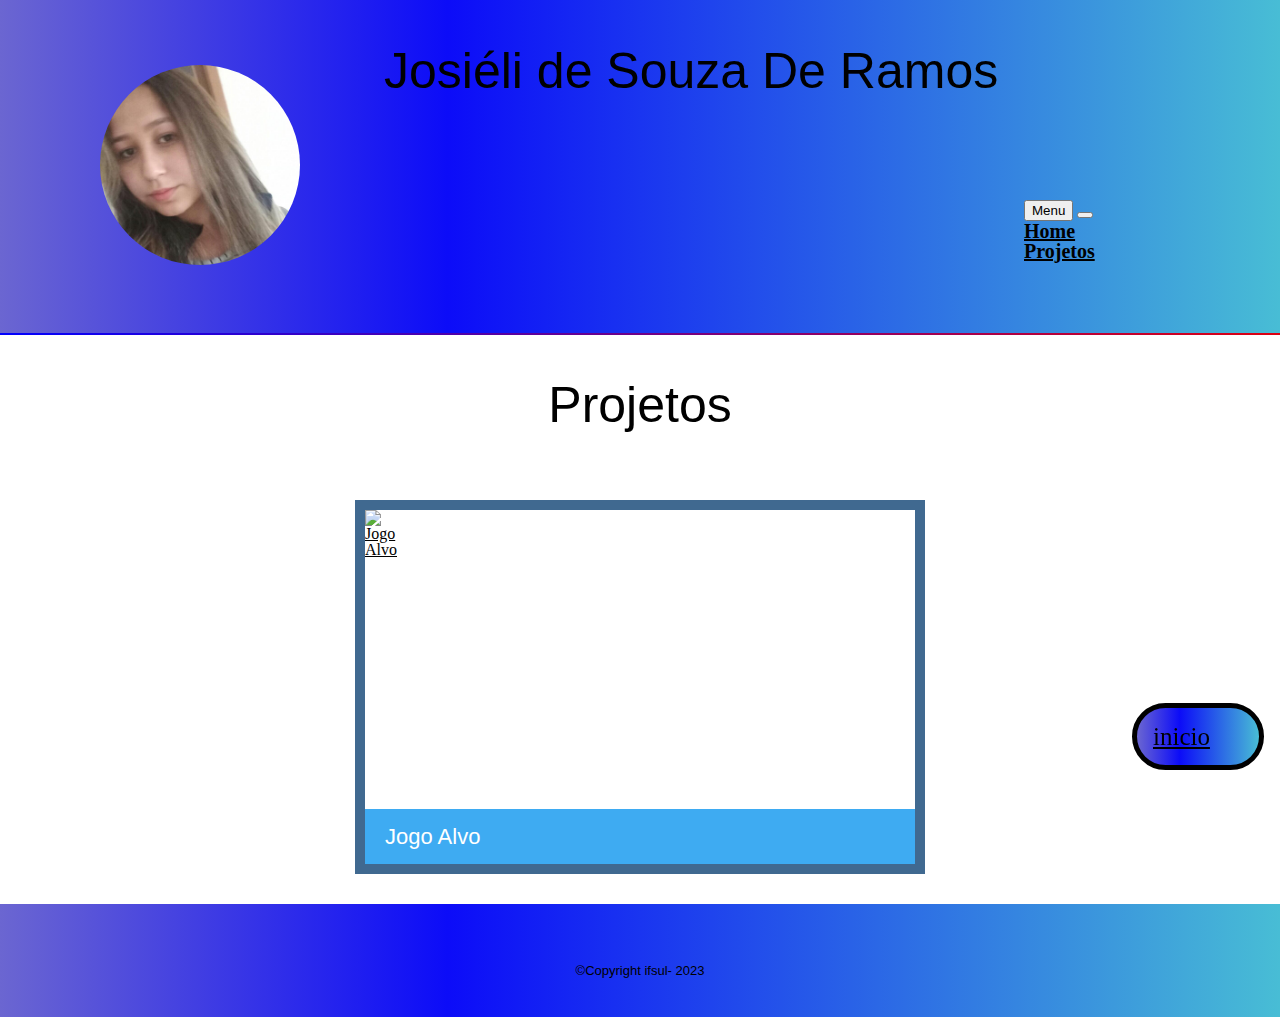
==== pages/projeto.html @ 045ae64d "first commit" ====
<!DOCTYPE html>
<html>

<head>
    <meta charset="UTF-8">
    <title>Meus projetos</title>
    <link rel="stylesheet" href="../style/reset.css">
    <meta name="viewport" content="width=device-width, initial-scale=1.0">
    <meta http-equiv="X-UA-Compatible" content="IE=edge">

    <link rel="stylesheet" href="https://stackpath.bootstrapcdn.com/bootstrap/4.1.3/css/bootstrap.min.css"
        integrity="sha384-MCw98/SFnGE8fJT3GXwEOngsV7Zt27NXFoaoApmYm81iuXoPkFOJwJ8ERdknLPMO" crossorigin="anonymous">
    <script src="https://code.jquery.com/jquery-3.3.1.slim.min.js"
        integrity="sha384-q8i/X+965DzO0rT7abK41JStQIAqVgRVzpbzo5smXKp4YfRvH+8abtTE1Pi6jizo"
        crossorigin="anonymous"></script>
    <script src="https://cdnjs.cloudflare.com/ajax/libs/popper.js/1.14.3/umd/popper.min.js"
        integrity="sha384-ZMP7rVo3mIykV+2+9J3UJ46jBk0WLaUAdn689aCwoqbBJiSnjAK/l8WvCWPIPm49"
        crossorigin="anonymous"></script>
    <script src="https://stackpath.bootstrapcdn.com/bootstrap/4.1.3/js/bootstrap.min.js"
        integrity="sha384-ChfqqxuZUCnJSK3+MXmPNIyE6ZbWh2IMqE241rYiqJxyMiZ6OW/JmZQ5stwEULTy"
        crossorigin="anonymous"></script>
    <link rel="stylesheet" href="../style/projeto.css">
    <link rel="stylesheet" href="../style/styleindex.css">
</head>

<body>
    <header class="logo">
        <div id="voltar-inicio"></div>
        <section class="principal">
            <h1>Josiéli de Souza De Ramos</h1>
        </section>
        <img id="foto" src="../images/foto1.jpg">
        <div class="btn-group">
            <button type="button" class="btn btn-danger">Menu</button>
            <button type="button" class="btn btn-danger dropdown-toggle" data-toggle="dropdown">
                <span class="caret"></span>
                <span class="sr-only">Menu</span>
            </button>
            <nav>
                <ul class="dropdown-menu" role="menu">
                    <li><a href="./index.html">Home</a></li>
                    <li><a href="#projetos">Projetos</a></li>
                </ul>
            </nav>
            <ul>
                <li class="voltar-inicio"><a href="#voltar-inicio">inicio</a></li>
            </ul>
        </div>

    </header>

    <main>
        <section class="principal">
            <h2 class="titulo">Projetos</h2>
            <figure id="projetos">
                <span class="transicaoDaImagem next"></span>
                <span class="transicaoDaImagem prev"></span>
    
                <div id="slider">
                    <a href="#" class="transicaoDaImagem"><img src="../images/projetos/jogo-alvo.jpeg"
                            alt="Jogo Alvo" /></a>
                    <a href="#" class="transicaoDaImagem"><img src="../images/projetos/jogo-pong.jpeg"
                            alt="Jogo Pong" /></a>
                    <a href="#" class="transicaoDaImagem"><img src="../images/projetos/jogo-chute.jpeg"
                            alt="Jogo Chute" /></a>
                    <a href="#" class="transicaoDaImagem"><img src="../images/projetos/img-anoCopa.jpeg"
                            alt="Ano Copa" /></a>
                    <a href="#" class="transicaoDaImagem"><img src="../images/projetos/barbeariaAlura.jpeg"
                            alt="Site Barbearia Alura" /></a>
                </div>
    
                <figcaption></figcaption>
            </figure>
    
        </section>
        <script src="../js/projetos.js"></script>
    </main>

    <footer>
        <p class="Copyright">&copy;Copyright ifsul- 2023</p>
    </footer>

</body>

</html>
---- style/projeto.css ----
img {
    width: 550px;
}

.transicaoDaImagem {
    -webkit-transition: all ease-out 0.5s;
    -moz-transition: all ease-out 0.5s;
    -o-transition: all ease-out 0.5s;
    -ms-transition: all ease-out 0.5s;
    transition: all ease-out 0.5s;
}

#slider {
    position: absolute;
    z-index: 1;
}

#slider a {
    position: absolute;
    top: 0;
    left: 0;
    opacity: 0;
    filter: alpha(opacity=0);
}

.ativo {
    opacity: 1!important;
    filter: alpha(opacity=100)!important;
}

span {
    background: #0190EE;
    cursor: pointer;
    opacity: 0;
    filter: alpha(opacity=0);
    position: absolute;
    bottom: 40%;
    width: 43px;
    height: 43px;
    z-index: 5;
}

.next {
    right: 10px;
}

.next:before,
.next:after {
    left: 21px;
}

.next:before {
    -webkit-transform: rotate(-42deg);
    top: 5px;
}

.next:after {
    -webkit-transform: rotate(-132deg);
    top: 19px;
}

.next:before,
.next:after,
.prev:before,
.prev:after {
    content: "";
    height: 20px;
    background: #fff;
    width: 1px;
    position: absolute;
}

.prev {
    left: 10px;
}

.prev:before.prev:after {
    left: 18px;
}

.prev:before {
    -webkit-transform: rotate(42deg);
    top: 5px;
}

.prev:after {
    -webkit-transform: rotate(132deg);
    top: 19px;
}

figure:hover span {
    opacity: 0.76;
    filter: alpha(opacity=76);
}

figure {
    display: flex;
    max-width: 550px;
    height: 354px;
    position: relative;
    overflow: hidden;
    margin: 50px auto;
    top: 20px;
    border: 10px solid;
    border-color: #174978d2;
}

figcaption {
    padding-left: 20px;
    color: #fff;
    font-family: "Kaushan Script", "Lato", "arial";
    font-size: 22px;
    background: rgba(1, 144, 238, 0.76);
    width: 100%;
    position: absolute;
    bottom: 0;
    left: 0;
    line-height: 55px;
    height: 55px;
    z-index: 5;
}
---- style/styleindex.css ----
body {
    margin: 0 auto;
    padding: 0%;
}

.logo {
    background: linear-gradient(90deg, rgb(107, 102, 209) 0%, rgb(12, 12, 248) 35%, rgb(72, 189, 213) 100%);
    position: relative;
    padding: 20px 0;
}

header:before,
header:after {
    content: '';
    position: absolute;
    left: -2px;
    top: -2px;
    background: linear-gradient(45deg, #0000ff, rgb(236, 0, 0), #b806ffd2, rgb(63, 255, 4), rgb(255, 25, 155));
    width: calc(100% + 4px);
    height: calc(100% + 4px);
    background-size: 400%;
    z-index: -1;
    animation: animate 20s linear infinite;
}

@keyframes animate {
    0% {
        background-position: 0 0;
    }

    50% {
        background-position: 300% 0;
    }

    100% {
        background-position: 0 0;
    }
}
.principal {
    width: 940px;
    margin: 0 auto;
    color: black;
    font-family: Verdana, Geneva, Tahoma, sans-serif;
}

.principal h1 {
    position: absolute;
    font-size: 50px;
    left: 30%;
    padding-top: 2%;
}

.principal h2 {
    padding-top: 5%;
    font-size: 50px;
    text-align: center;
}

.principal p {
    text-indent: 30px;
    text-align: justify;
    font-size: 20px;
}

table {
    display: block;
    margin: 0px auto;
    border: 1px solidable;
    padding: 100px;
    padding-left: 25%;
}

tr {
    text-align: center;
    border: 1px solid;
    height: 40px;
    color: #000000;
}

td {
    font-size: 20px;
    background-color: white;
    cursor: pointer;
    margin: 5px;
    top: 900px;
    user-select: none;
    border: 1px solid
}

td:hover {
    background-color: rgb(131, 131, 131);
    color: azure;
    font-size: 22px;
}

.principal .reflexao{
    display: block;
    margin: 0px auto;
    height: 350px;
}

.grif{
    display: block;
    margin: 0px auto;
}

a {
    font-family: 'Times New Roman', Times, serif;
    color: black;
}

.link {
    color: blue;
}

nav a {
    font-weight: bold;
    font-size: 20px;
}

nav a:hover {
    color: red;
    font-size: 22px;
}

#foto {
    position: relative;
    border-radius: 50%;
    height: 200px;
    width: 200px;
    left: 55px;
    padding: 45px;
}
form {
    margin: 40px 0;
    text-align: center;
}

form label
{
    display: block;
    font-size: 20px;
    margin: 0 0 10px;
}

.input-padrao {
    display: block;
    margin: 0 275px 20px;
    padding: 10px 25px;
    width: 50%;
}


.enviar {
    display: block;
    width: 50%;
    padding: 15px 25px;
    margin: 0 275px 20px;
    background: #174978d2;
    color: white;
    font-weight: bold;
    font-size: 18px;
    border: none;
    border-radius: 5px;
    transition: 1s all;
    cursor: pointer;
}

.enviar:hover {
    background: #1861a5d2;
    transform: scale(1.2);
}

.voltar-inicio {
    position: fixed;
    right: 0;
    top: 85%;
    width: 90px;
    margin-top: -2.5em;
    margin-right: 1rem;
    padding: 1rem;
    background: linear-gradient(90deg, rgb(107, 102, 209) 0%, rgb(12, 12, 248) 35%, rgb(72, 189, 213) 100%);
    border-radius: 50px;
    border: 5px solid;
    border-color: black;
    font-size: 25px;

}

.voltar-inicio:hover {
    border-color: #174978d2;
}

.voltar-inicio:active {
    border-color: gray;
}

footer {
    background: linear-gradient(90deg, rgb(107, 102, 209) 0%, rgb(12, 12, 248) 35%, rgb(72, 189, 213) 100%);
    font-family: 'Ubuntu', sans-serif;
    padding: 40px 0;
}

.Copyright {
    color: #000000;
    text-align: center;
    font-size: 13px;
    margin: 20px 0 0;
}

.btn-group{
    position: absolute;
    left: 80%;
    top: 60%;
}

@media screen and (max-width: 480px) {
    .principal
    form{
        margin: 40px 0;
    }
    .logo{
        width: 940px;
    }
    h1{
        text-align: center;
    }
    h2{
        text-align: center;
    }
    p{
        text-indent: 30px;
        text-align: justify;
        margin: 5px;
    }
    nav{
        position: static;
    }
    footer{
        width: 940px;
    }
   
}
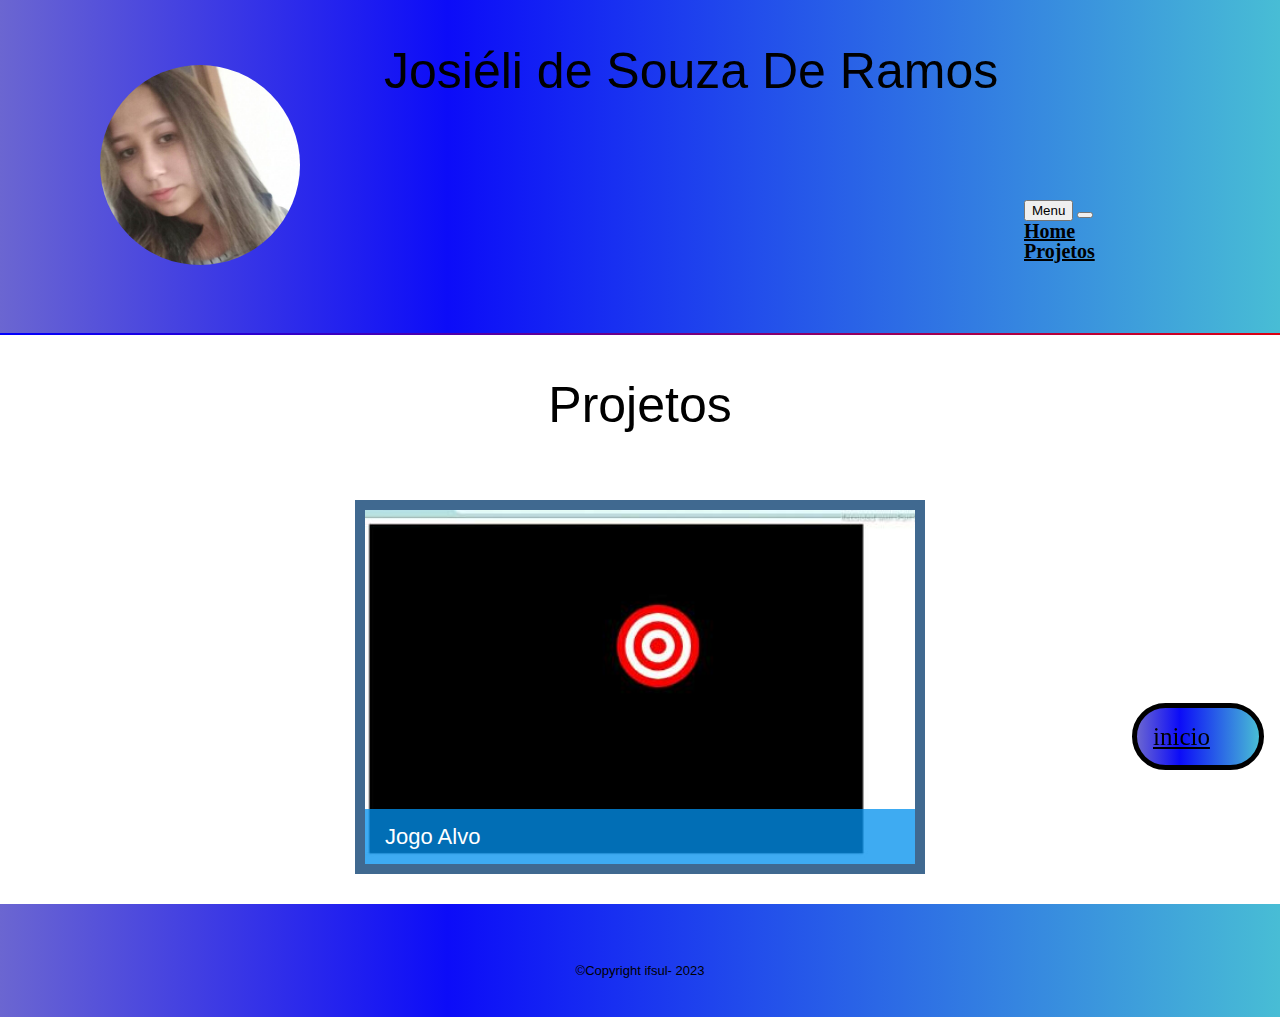
==== commit cf88139c: "Update projeto.html" ====
--- a/pages/projeto.html
+++ b/pages/projeto.html
@@ -57,15 +57,15 @@
                 <span class="transicaoDaImagem prev"></span>
     
                 <div id="slider">
-                    <a href="#" class="transicaoDaImagem"><img src="../images/projetos/jogo-alvo.jpeg"
+                    <a href="#" class="transicaoDaImagem"><img src="../images/Projetos/jogo-alvo.jpeg"
                             alt="Jogo Alvo" /></a>
-                    <a href="#" class="transicaoDaImagem"><img src="../images/projetos/jogo-pong.jpeg"
+                    <a href="#" class="transicaoDaImagem"><img src="../images/Projetos/jogo-pong.jpeg"
                             alt="Jogo Pong" /></a>
-                    <a href="#" class="transicaoDaImagem"><img src="../images/projetos/jogo-chute.jpeg"
+                    <a href="#" class="transicaoDaImagem"><img src="../images/Projetos/jogo-chute.jpeg"
                             alt="Jogo Chute" /></a>
-                    <a href="#" class="transicaoDaImagem"><img src="../images/projetos/img-anoCopa.jpeg"
+                    <a href="#" class="transicaoDaImagem"><img src="../images/Projetos/img-anoCopa.jpeg"
                             alt="Ano Copa" /></a>
-                    <a href="#" class="transicaoDaImagem"><img src="../images/projetos/barbeariaAlura.jpeg"
+                    <a href="#" class="transicaoDaImagem"><img src="../images/Projetos/barbeariaAlura.jpeg"
                             alt="Site Barbearia Alura" /></a>
                 </div>
     
@@ -82,4 +82,4 @@
 
 </body>
 
-</html>+</html>
--- a/style/styleindex.css
+++ b/style/styleindex.css
@@ -145,7 +145,7 @@
 
 .input-padrao {
     display: block;
-    margin: 0 275px 20px;
+    margin: 0 375px 20px;
     padding: 10px 25px;
     width: 50%;
 }
@@ -155,7 +155,7 @@
     display: block;
     width: 50%;
     padding: 15px 25px;
-    margin: 0 275px 20px;
+    margin: 0 375px 20px;
     background: #174978d2;
     color: white;
     font-weight: bold;
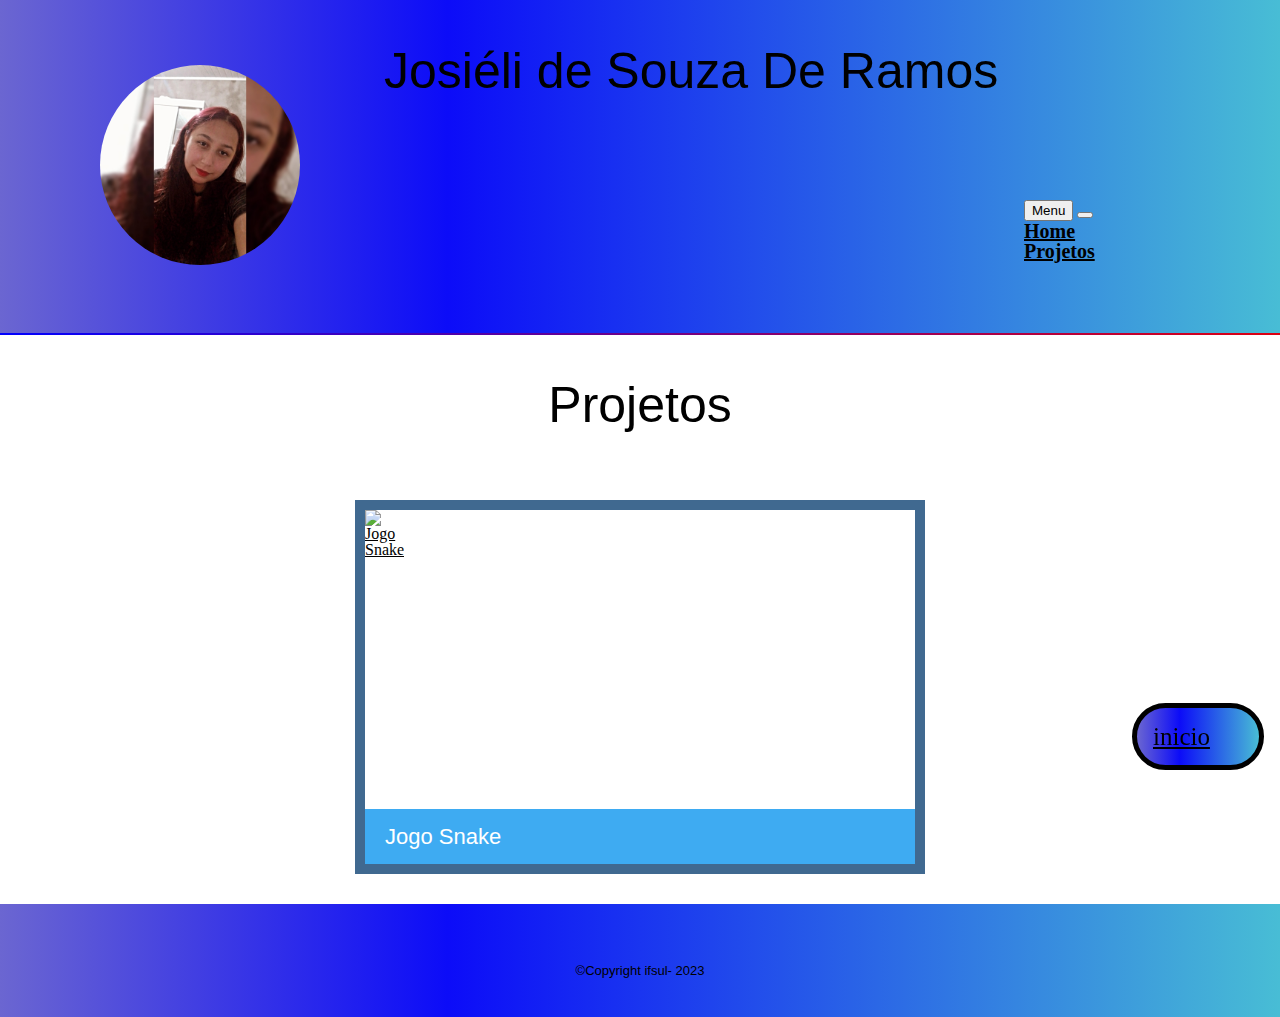
==== commit 4a5120ee: "Add files via upload" ====
--- a/pages/projeto.html
+++ b/pages/projeto.html
@@ -29,7 +29,7 @@
         <section class="principal">
             <h1>Josiéli de Souza De Ramos</h1>
         </section>
-        <img id="foto" src="../images/foto1.jpg">
+        <img id="foto" src="../images/foto2.jpg">
         <div class="btn-group">
             <button type="button" class="btn btn-danger">Menu</button>
             <button type="button" class="btn btn-danger dropdown-toggle" data-toggle="dropdown">
@@ -55,23 +55,33 @@
             <figure id="projetos">
                 <span class="transicaoDaImagem next"></span>
                 <span class="transicaoDaImagem prev"></span>
-    
+
                 <div id="slider">
-                    <a href="#" class="transicaoDaImagem"><img src="../images/Projetos/jogo-alvo.jpeg"
-                            alt="Jogo Alvo" /></a>
-                    <a href="#" class="transicaoDaImagem"><img src="../images/Projetos/jogo-pong.jpeg"
+                    <a href="#" class="transicaoDaImagem"><img src="../images/projetos/jogoSnake.png"
+                            alt="Jogo Snake" /></a>
+                    <a href="#" class="transicaoDaImagem"><img src="../images/projetos/jogoSnake1.png"
+                            alt="Jogo Snake fase pontos dourados" /></a>
+                    <a href="#" class="transicaoDaImagem"><img src="../images/projetos/jogoSnake2.png"
+                            alt="Jogo Snake fase maça envenenada" /></a>
+                    <a href="#" class="transicaoDaImagem"><img src="../images/projetos/jogo-pong.jpeg"
                             alt="Jogo Pong" /></a>
-                    <a href="#" class="transicaoDaImagem"><img src="../images/Projetos/jogo-chute.jpeg"
-                            alt="Jogo Chute" /></a>
-                    <a href="#" class="transicaoDaImagem"><img src="../images/Projetos/img-anoCopa.jpeg"
-                            alt="Ano Copa" /></a>
-                    <a href="#" class="transicaoDaImagem"><img src="../images/Projetos/barbeariaAlura.jpeg"
+                    <a href="#" class="transicaoDaImagem"><img src="../images/projetos/sistemaIPVA.png"
+                            alt="Sistema IPVA" /></a>
+                    <a href="#" class="transicaoDaImagem"><img src="../images/projetos/loja.png"
+                            alt="Loja demo, Java" /></a>
+                    <a href="#" class="transicaoDaImagem"><img src="../images/projetos/loja1.png"
+                            alt="Loja demo, Java" /></a>
+                    <a href="#" class="transicaoDaImagem"><img src="../images/projetos/barbeariaAlura.jpeg"
                             alt="Site Barbearia Alura" /></a>
+                    <a href="#" class="transicaoDaImagem"><img src="../images/projetos/sistemaVenda.png"
+                            alt="Sistema venda, orientação a objetos Java" /></a>
+                    <a href="#" class="transicaoDaImagem"><img src="../images/projetos/sistemaVenda1.png"
+                            alt="Sistema venda, orientação a objetos Java" /></a>
                 </div>
-    
+
                 <figcaption></figcaption>
             </figure>
-    
+
         </section>
         <script src="../js/projetos.js"></script>
     </main>
@@ -82,4 +92,4 @@
 
 </body>
 
-</html>
+</html>